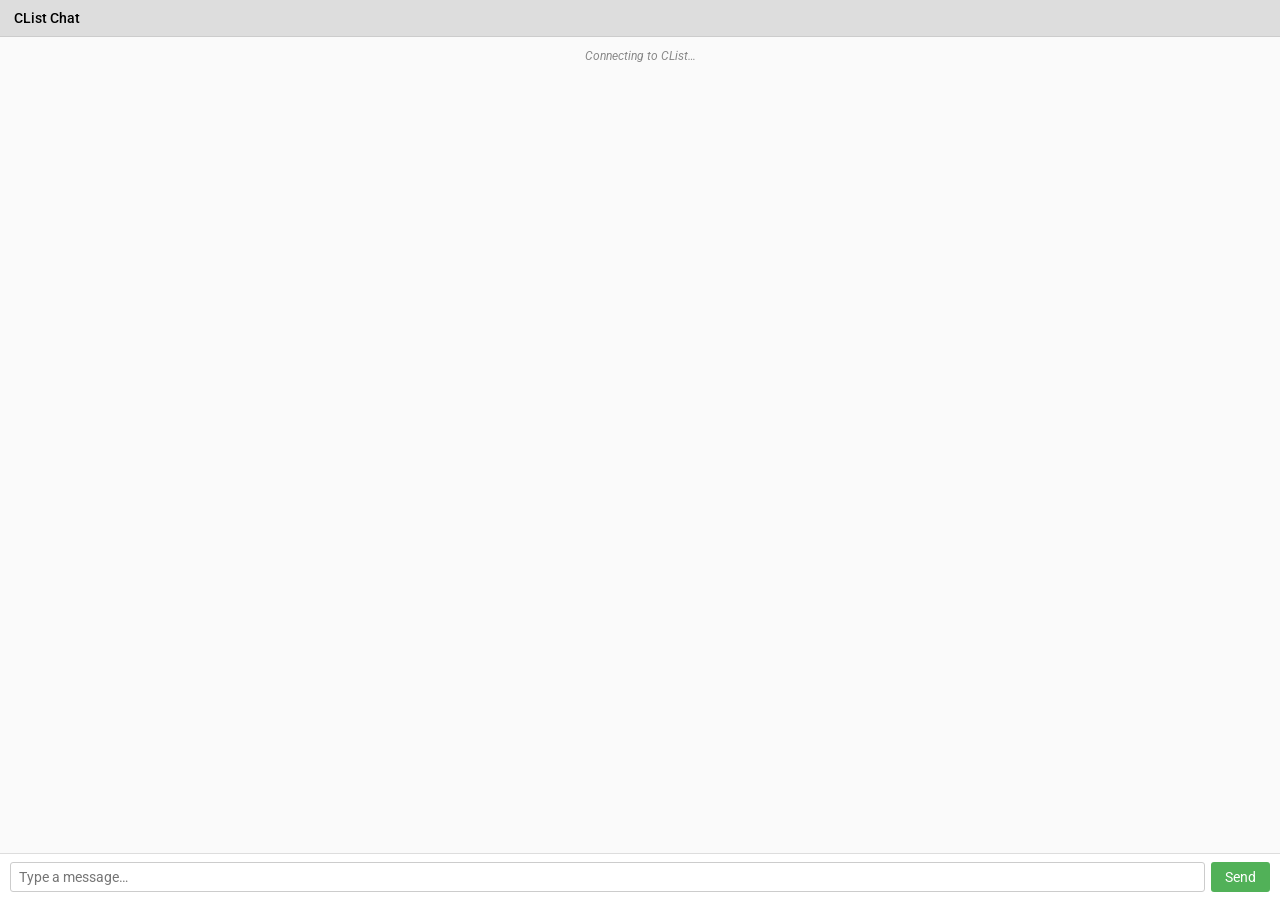
==== chat-popup.html @ defefd8d "Add chat pop-out window via BroadcastChannel relay - chat-popup.html: standalone chat window with me" ====
<!DOCTYPE html>
<html lang="en">
<head>
  <meta charset="UTF-8">
  <meta name="viewport" content="width=device-width, initial-scale=1.0">
  <title>CList Chat</title>
  <link href="https://fonts.googleapis.com/css2?family=Roboto:wght@400;500&display=swap" rel="stylesheet">
  <style>
    * { box-sizing: border-box; margin: 0; padding: 0; }
    body {
      font-family: Roboto, sans-serif;
      font-size: 14px;
      display: flex;
      flex-direction: column;
      height: 100vh;
      background: #fafafa;
    }
    #chat-title {
      padding: 10px 14px;
      background: #ddd;
      font-weight: 500;
      border-bottom: 1px solid #ccc;
      flex-shrink: 0;
    }
    #chat-messages {
      flex: 1;
      overflow-y: auto;
      padding: 10px 14px;
      display: flex;
      flex-direction: column;
      gap: 4px;
    }
    #chat-messages div {
      padding: 2px 0;
      word-break: break-word;
    }
    .chat-event {
      color: #888;
      font-style: italic;
      font-size: 12px;
      text-align: center !important;
      padding: 4px 0;
    }
    #chat-input-row {
      display: flex;
      padding: 8px 10px;
      gap: 6px;
      border-top: 1px solid #ddd;
      flex-shrink: 0;
      background: #fff;
    }
    #messageInput {
      flex: 1;
      padding: 6px 8px;
      font-size: 14px;
      border: 1px solid #ccc;
      border-radius: 3px;
      font-family: Roboto, sans-serif;
    }
    #sendButton {
      padding: 6px 14px;
      background: rgb(81, 177, 88);
      color: white;
      border: none;
      border-radius: 3px;
      cursor: pointer;
      font-family: Roboto, sans-serif;
      font-size: 14px;
    }
    #sendButton:hover { background: rgb(60, 150, 65); }
  </style>
</head>
<body>
  <div id="chat-title">CList Chat</div>
  <div id="chat-messages">
    <div id="no-connection" class="chat-event">Connecting to CList…</div>
  </div>
  <div id="chat-input-row">
    <input type="text" id="messageInput" placeholder="Type a message…" autocomplete="off">
    <button id="sendButton">Send</button>
  </div>

  <script>
    const bc = new BroadcastChannel('clist-chat');
    const messagesEl = document.getElementById('chat-messages');
    const noConnectionEl = document.getElementById('no-connection');

    bc.onmessage = (e) => {
      const { type } = e.data;
      if (type === 'chat-msg') {
        noConnectionEl.style.display = 'none';
        appendMessage(e.data);
      } else if (type === 'chat-state') {
        noConnectionEl.style.display = 'none';
        if (e.data.discussionName) {
          const label = `CList Chat — ${e.data.discussionName}`;
          document.title = label;
          document.getElementById('chat-title').textContent = label;
        }
      }
    };

    // Tell the main CList window we are ready to receive messages.
    bc.postMessage({ type: 'popup-ready' });

    function appendMessage({ html, isOwn, isEvent }) {
      const div = document.createElement('div');
      div.innerHTML = html; // already sanitized by main window
      if (isEvent) div.classList.add('chat-event');
      else div.style.textAlign = isOwn ? 'right' : 'left';
      messagesEl.appendChild(div);
      div.scrollIntoView({ behavior: 'smooth', block: 'end' });
    }

    function doSend() {
      const input = document.getElementById('messageInput');
      const msg = input.value.trim();
      if (!msg) return;
      bc.postMessage({ type: 'send-msg', message: msg });
      input.value = '';
      input.focus();
    }

    document.getElementById('sendButton').addEventListener('click', doSend);
    document.getElementById('messageInput').addEventListener('keydown', (e) => {
      if (e.key === 'Enter') doSend();
    });

    window.addEventListener('beforeunload', () => {
      bc.postMessage({ type: 'popup-closed' });
      bc.close();
    });
  </script>
</body>
</html>
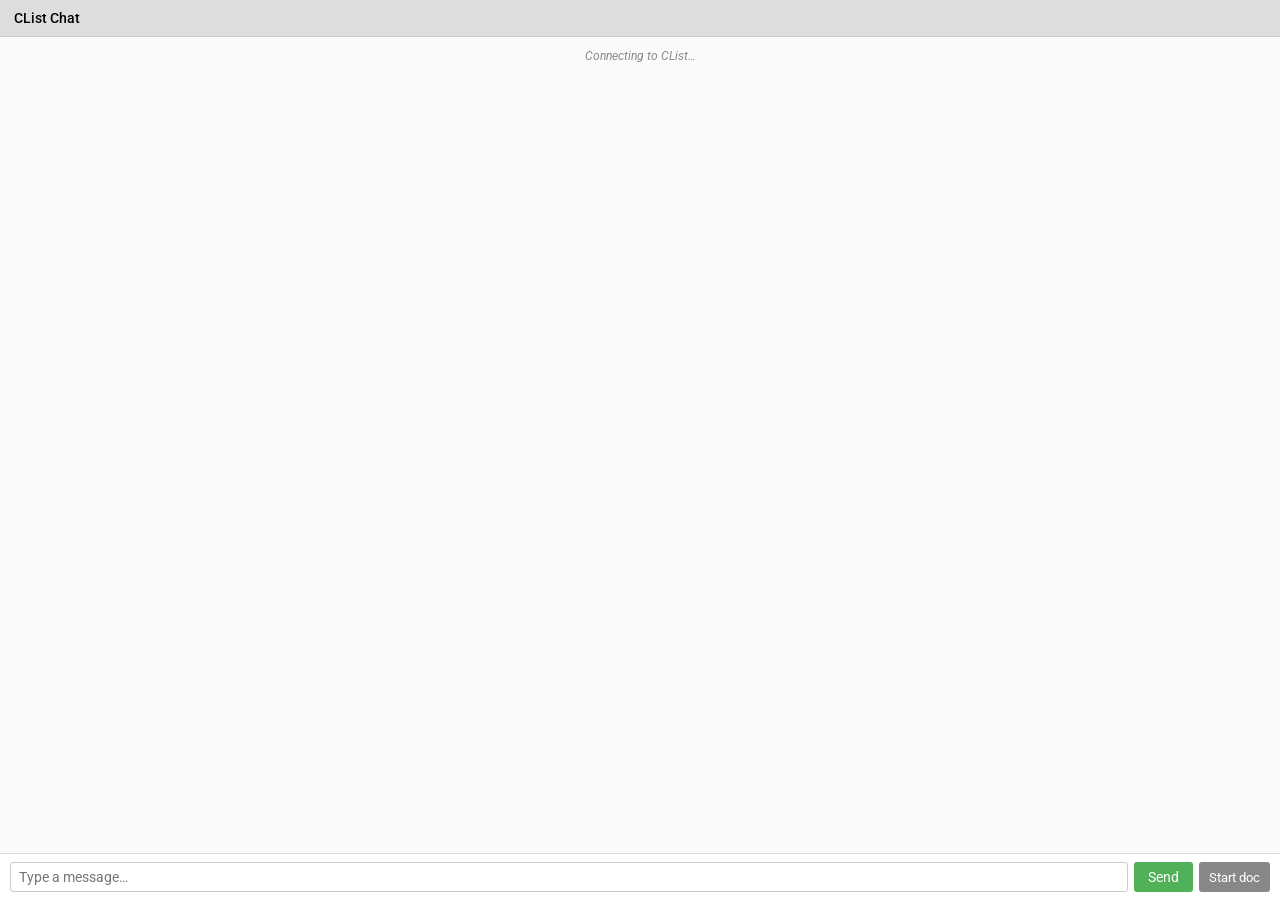
==== commit a11a1567: "Add Chat → Collab escalation (step 5) - collab.js: window.openCollabFromChat(contextHtml, discussion" ====
--- a/chat-popup.html
+++ b/chat-popup.html
@@ -68,6 +68,8 @@
       font-size: 14px;
     }
     #sendButton:hover { background: rgb(60, 150, 65); }
+    #startDocButton { padding: 6px 10px; background: #888; color: white; border: none; border-radius: 3px; cursor: pointer; font-family: Roboto, sans-serif; font-size: 13px; }
+    #startDocButton:hover { background: #666; }
   </style>
 </head>
 <body>
@@ -78,6 +80,7 @@
   <div id="chat-input-row">
     <input type="text" id="messageInput" placeholder="Type a message…" autocomplete="off">
     <button id="sendButton">Send</button>
+    <button id="startDocButton" title="Start a shared document from this discussion">Start doc</button>
   </div>
 
   <script>
@@ -90,6 +93,9 @@
       if (type === 'chat-msg') {
         noConnectionEl.style.display = 'none';
         appendMessage(e.data);
+      } else if (type === 'chat-card') {
+        noConnectionEl.style.display = 'none';
+        appendCard(e.data);
       } else if (type === 'chat-state') {
         noConnectionEl.style.display = 'none';
         if (e.data.discussionName) {
@@ -112,6 +118,64 @@
       div.scrollIntoView({ behavior: 'smooth', block: 'end' });
     }
 
+    function escText(str) {
+      return String(str || '').replace(/&/g,'&amp;').replace(/</g,'&lt;').replace(/>/g,'&gt;').replace(/"/g,'&quot;');
+    }
+
+    function appendCard({ sender, kind, title, url, excerpt, items, isOwn }) {
+      const kindLabel = { item: 'an item', collection: 'a collection', annotation: 'an annotation' }[kind] || 'something';
+      const wrapper = document.createElement('div');
+      wrapper.style.textAlign = isOwn ? 'right' : 'left';
+
+      const card = document.createElement('div');
+      card.style.cssText = 'display:inline-block;border:1px solid #ccc;border-radius:6px;padding:8px 12px;margin:4px 0;background:#f9f9f9;max-width:300px;font-size:13px;text-align:left';
+
+      const hdr = document.createElement('div');
+      hdr.style.cssText = 'color:#555;margin-bottom:4px';
+      hdr.innerHTML = `<strong>${escText(sender)}</strong> shared ${kindLabel}:`;
+      card.appendChild(hdr);
+
+      if (title || url) {
+        const titleEl = document.createElement('div');
+        titleEl.style.cssText = 'font-weight:500;margin-bottom:4px';
+        titleEl.innerHTML = url
+          ? `<a href="${escText(url)}" target="_blank" rel="noopener noreferrer">${escText(title || url)}</a>`
+          : escText(title || '');
+        card.appendChild(titleEl);
+      }
+
+      if (kind === 'collection' && Array.isArray(items) && items.length) {
+        const ul = document.createElement('ul');
+        ul.style.cssText = 'list-style:none;padding:0;margin:4px 0';
+        items.slice(0, 8).forEach(item => {
+          const li = document.createElement('li');
+          li.style.margin = '2px 0';
+          li.innerHTML = item.url
+            ? `<a href="${escText(item.url)}" target="_blank" rel="noopener noreferrer" style="color:#444;font-size:12px">${escText(item.title || item.url)}</a>`
+            : `<span style="font-size:12px">${escText(item.title || '')}</span>`;
+          ul.appendChild(li);
+        });
+        if (items.length > 8) {
+          const li = document.createElement('li');
+          li.style.cssText = 'color:#888;font-size:12px';
+          li.textContent = `… and ${items.length - 8} more`;
+          ul.appendChild(li);
+        }
+        card.appendChild(ul);
+      }
+
+      if (excerpt && kind !== 'collection') {
+        const ex = document.createElement('div');
+        ex.style.cssText = 'color:#666;font-size:12px;margin-top:4px;word-break:break-word';
+        ex.textContent = excerpt;
+        card.appendChild(ex);
+      }
+
+      wrapper.appendChild(card);
+      messagesEl.appendChild(wrapper);
+      wrapper.scrollIntoView({ behavior: 'smooth', block: 'end' });
+    }
+
     function doSend() {
       const input = document.getElementById('messageInput');
       const msg = input.value.trim();
@@ -122,6 +186,9 @@
     }
 
     document.getElementById('sendButton').addEventListener('click', doSend);
+    document.getElementById('startDocButton').addEventListener('click', () => {
+      bc.postMessage({ type: 'start-collab-from-chat' });
+    });
     document.getElementById('messageInput').addEventListener('keydown', (e) => {
       if (e.key === 'Enter') doSend();
     });
